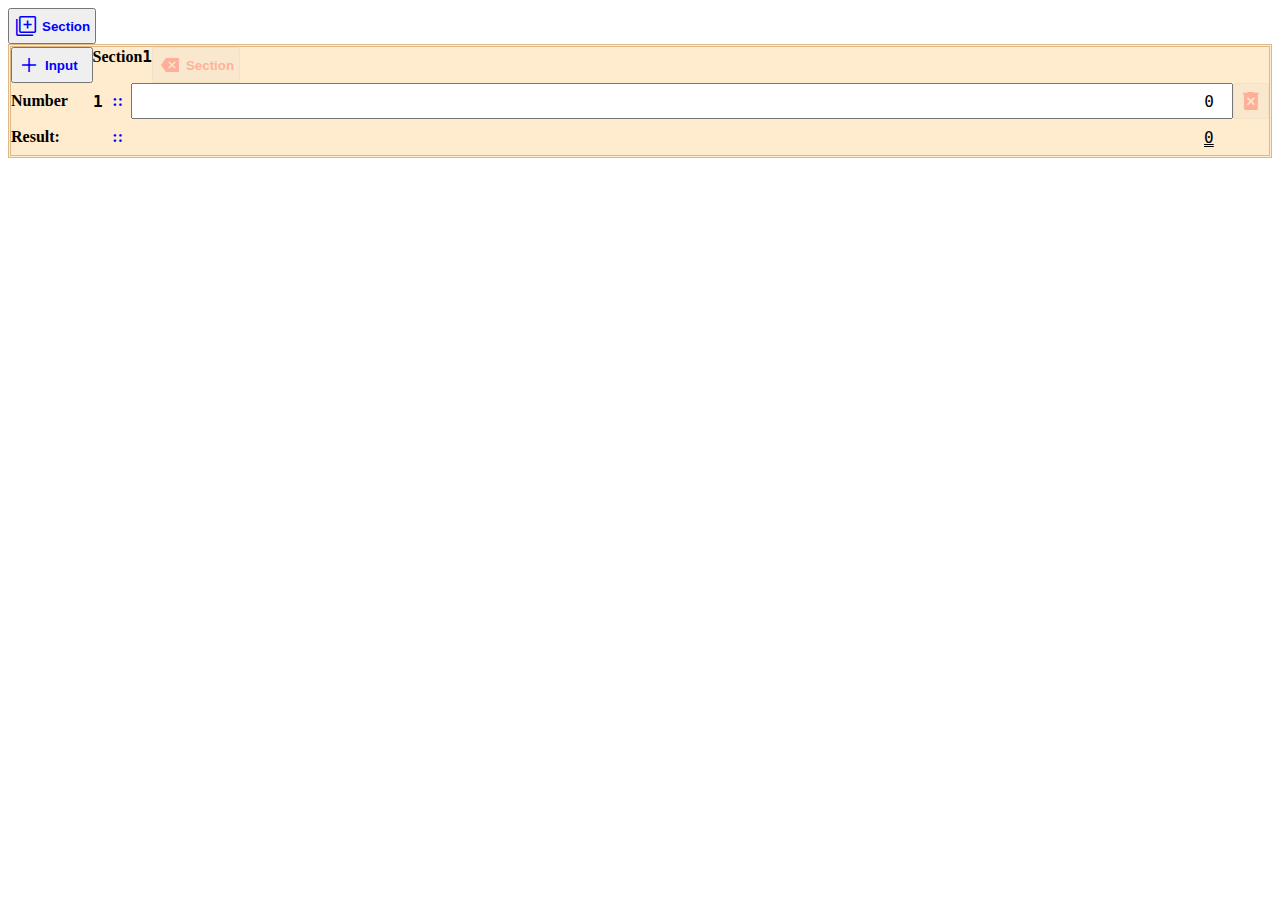
==== src/lab-2-dom.html @ f056ea7b "week-2" ====
<!DOCTYPE html>
<html lang="en">
  <head>
    <meta charset="UTF-8" />
    <meta http-equiv="X-UA-Compatible" content="IE=edge" />
    <meta name="viewport" content="width=device-width, initial-scale=1.0" />
    <title>Lab-2</title>
    <link
      rel="stylesheet"
      href="https://fonts.googleapis.com/css2?family=Material+Symbols+Outlined:opsz,wght,FILL,GRAD@20..48,100..700,0..1,-50..200"
    />
    <link rel="stylesheet" href="./css/material-symbols-outlined.css" />
    <link rel="stylesheet" href="./css/lab-2-dom.css" />
    <script type="module" src="./js/lab-02-dom.js"></script>
  </head>
  <body>
    <main class="app-main-container">
      <div>
        <button type="button" class="app-cmp-add-sec app-cl-primary">
          <i class="material-symbols-outlined">library_add</i>
          Section
        </button>
      </div>
      <div class="app-cmp-sec-list">
        <template class="app-tmp-section">
          <section>
            <div class="app-cmp-sec-container">
              <div class="app-cmp-sec-element">
                <button type="button" class="app-cmp-add-input app-cl-primary">
                  <i class="material-symbols-outlined">add</i>
                  Input
                </button>
                <b class="app-cmp-section-title"
                  >Section<span class="app-cmp-sec-no app-cl-number"></span
                ></b>
                <button type="button" class="app-cmp-remove-sec app-cl-warn">
                  <i class="material-symbols-outlined"> backspace </i>Section
                </button>
              </div>

              <div class="app-cmp-inputs-list">
                <template class="app-tmp-input">
                  <div class="app-cmp-input-container">
                    <label
                      ><b class="app-cmp-input-title"
                        >Number
                        <span class="app-cmp-input-no app-cl-number"></span></b
                      ><input type="number" value="0" class="app-cmp-input"
                    /></label>
                    <button
                      type="button"
                      class="app-cmp-remove-input app-cl-warn"
                    >
                      <i class="material-symbols-outlined"> delete_forever </i>
                    </button>
                  </div>
                </template>
              </div>
              <div class="app-cmp-input-container">
                <b class="app-cmp-input-title">Result:</b>
                <output class="app-cmp-result app-cl-number">0</output>
                <button type="button" class="app-cl-dummy">
                  <i class="material-symbols-outlined"> delete_forever </i>
                </button>
              </div>
            </div>
          </section>
        </template>
      </div>
    </main>
  </body>
</html>
---- src/css/material-symbols-outlined.css ----
.material-symbols-outlined {
  font-variation-settings: "FILL" var(--app-icon-fill), "wght" 400, "GRAD" 0,
    "opsz" 48;
}
---- src/css/lab-2-dom.css ----
:root {
  --app-font: san-serif;
  --app-font-size: 16px;

  --app-font-mono: monospace;

  --app-icon-fill: 0;

  --app-primary-color: blue;
  --app-warn-color: red;

  font-family: var(--app-font);
  font-size: var(--app-font-size);
}
button {
  display: inline-flex;
  flex-direction: row;
  align-items: center;

  padding: 4px;
  column-gap: 4px;

  font-weight: bold;
}

button > * {
  pointer-events: none;
}

input[type="number"],
.app-cl-number {
  font-family: var(--app-font-mono);
  text-align: right;
  font-size: inherit;
}

.app-cl-dummy {
  visibility: hidden !important;
}

.app-cl-primary {
  color: var(--app-primary-color);
}

.app-cl-warn {
  color: var(--app-warn-color);
  --app-icon-fill: 1;
}
.app-cl-warn:disabled {
  opacity: 0.25;
}
.app-cl-warn:not(disabled) {
  opacity: 1;
}

.app-cmp-inputs-list,
.app-main-container,
.app-cmp-sec-container {
  display: flex;
  flex-direction: column;
}

.app-cmp-input-container,
.app-cmp-input-container > label {
  display: inline-flex;
  flex-direction: row;
  align-items: stretch;
}

.app-cmp-input-container > label {
  flex: 1 0 auto;
}

.app-cmp-input-title::after {
  content: "::";
  color: var(--app-primary-color);
  font-weight: bold;
  margin-left: auto;
  margin-right: 1ch;
}

.app-cmp-input-title {
  display: inline-flex;
  flex-direction: row;
  align-items: center;
  width: 15ch;
}

.app-cmp-input-no {
  display: inline-block;
  flex-direction: row;
  margin-left: 1ch;
  margin-right: 1ch;
  width: 3ch;
}

.app-cmp-input,
.app-cmp-result {
  flex: 1 0 auto;
}

.app-cmp-result {
  display: flex;
  flex-direction: column;
  justify-content: center;
  padding-right: 2ch;
  text-decoration: double;
  text-decoration-line: underline;
}
.app-cmp-add-input {
  width: 11ch;
}
.app-cmp-sec-element {
  display: inline-flex;
  flex-direction: row;
  justify-items: center;
}
section {
  background-color: blanchedalmond;
  border: 3px double burlywood;
}
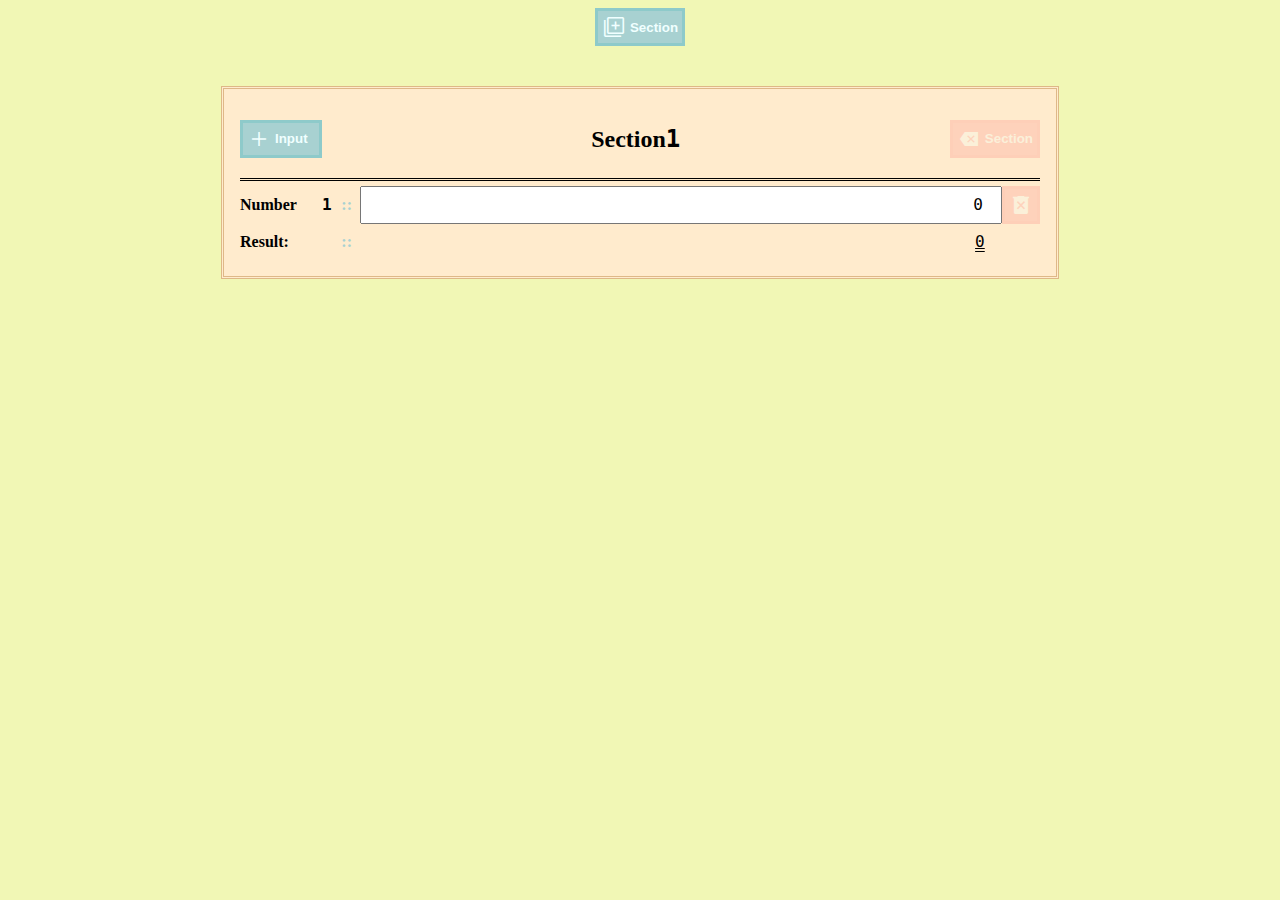
==== commit d79dcb9f: "week-2" ====
--- a/src/lab-2-dom.html
+++ b/src/lab-2-dom.html
@@ -30,9 +30,9 @@
                   <i class="material-symbols-outlined">add</i>
                   Input
                 </button>
-                <b class="app-cmp-section-title"
-                  >Section<span class="app-cmp-sec-no app-cl-number"></span
-                ></b>
+                <h2 class="app-cmp-section-title">
+                  Section<span class="app-cmp-sec-no app-cl-number"></span>
+                </h2>
                 <button type="button" class="app-cmp-remove-sec app-cl-warn">
                   <i class="material-symbols-outlined"> backspace </i>Section
                 </button>
--- a/src/css/lab-2-dom.css
+++ b/src/css/lab-2-dom.css
@@ -6,8 +6,8 @@
 
   --app-icon-fill: 0;
 
-  --app-primary-color: blue;
-  --app-warn-color: red;
+  --app-primary-color: #a8d1d1;
+  --app-warn-color: #fd8a8a;
 
   font-family: var(--app-font);
   font-size: var(--app-font-size);
@@ -21,6 +21,9 @@
   column-gap: 4px;
 
   font-weight: bold;
+}
+body {
+  background-color: #f1f7b5;
 }
 
 button > * {
@@ -39,11 +42,15 @@
 }
 
 .app-cl-primary {
-  color: var(--app-primary-color);
+  color: azure;
+  border: 3px solid #8ecaca;
+  background-color: var(--app-primary-color);
 }
 
 .app-cl-warn {
-  color: var(--app-warn-color);
+  color: azure;
+  border: 3px solid #fc7e7e;
+  background-color: var(--app-warn-color);
   --app-icon-fill: 1;
 }
 .app-cl-warn:disabled {
@@ -113,9 +120,36 @@
 .app-cmp-sec-element {
   display: inline-flex;
   flex-direction: row;
-  justify-items: center;
+  justify-content: center;
+  align-items: center;
+  padding-bottom: 5px;
+  margin-bottom: 5px;
+  border-bottom: 3px double black;
+}
+
+.app-cmp-add-input {
 }
 section {
   background-color: blanchedalmond;
   border: 3px double burlywood;
+  width: 800px;
+  margin-left: auto;
+  margin-right: auto;
+  margin-top: 5ch;
+  padding: 2ch 2ch 2ch 2ch;
 }
+
+.app-cmd-add-input button {
+  margin-left: 0;
+}
+.app-cmp-add-sec {
+  display: flex;
+  flex-direction: row;
+  margin-left: auto;
+  margin-right: auto;
+}
+
+.app-cmp-sec-element {
+  display: flex;
+  justify-content: space-between;
+}
